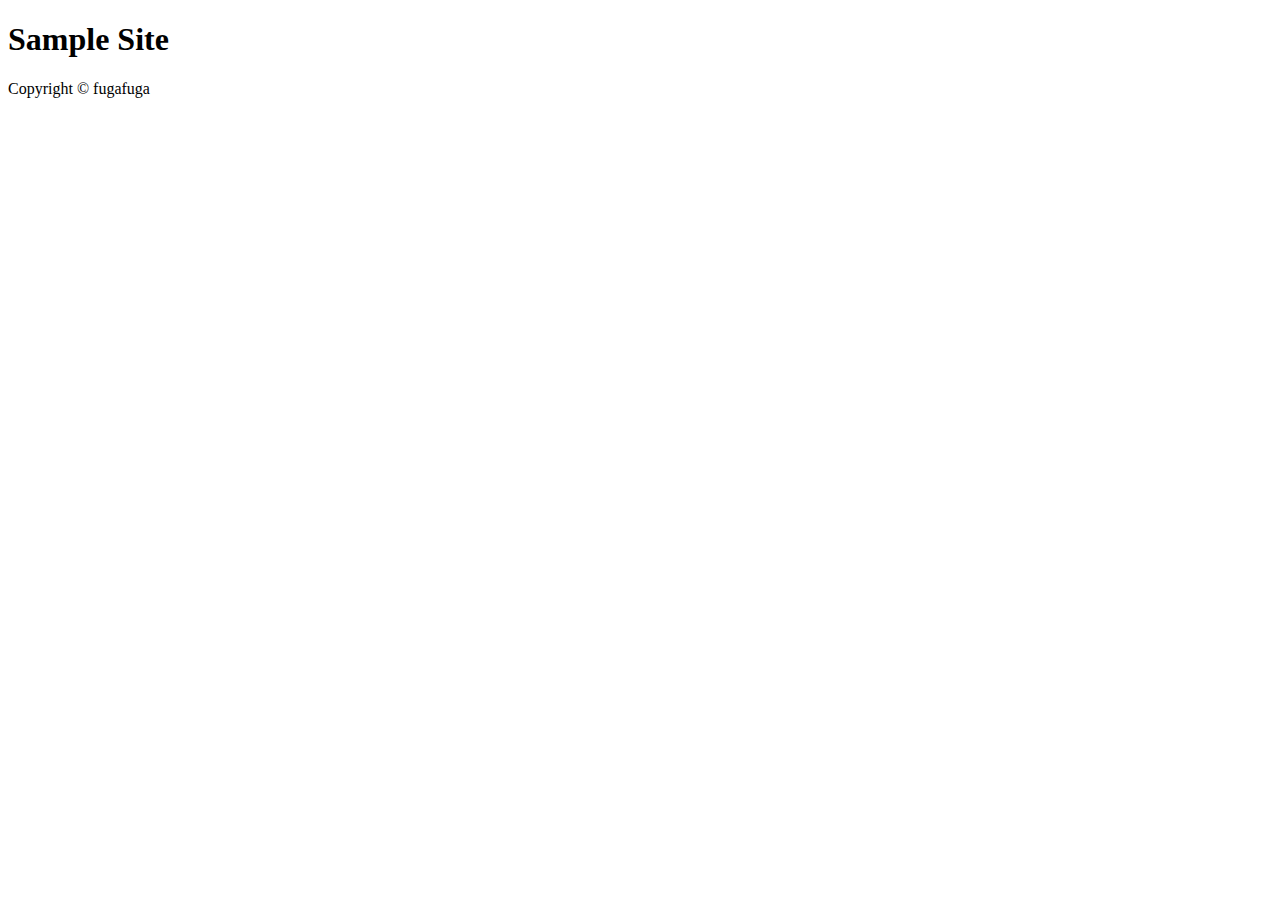
==== index.html @ 91f4d359 "フッター作成" ====
<!DOCTYPE html>
<html lang="ja">
<head>
<meta charset="utf-8">
<title></title>
</head>

<body>
<div class="mod-header">
<h1 class="mod-header-h">Sample Site</h1>
<!-- /.mod-header --></div>

<div class="mod-footer">
<p class="mod-footer-copyright">Copyright &copy; fugafuga</p>
<p class="mod-footer-logo"><img src="logo.png" alt=""></p>
<!-- /.mod-footer --></div>
</body>
</html>
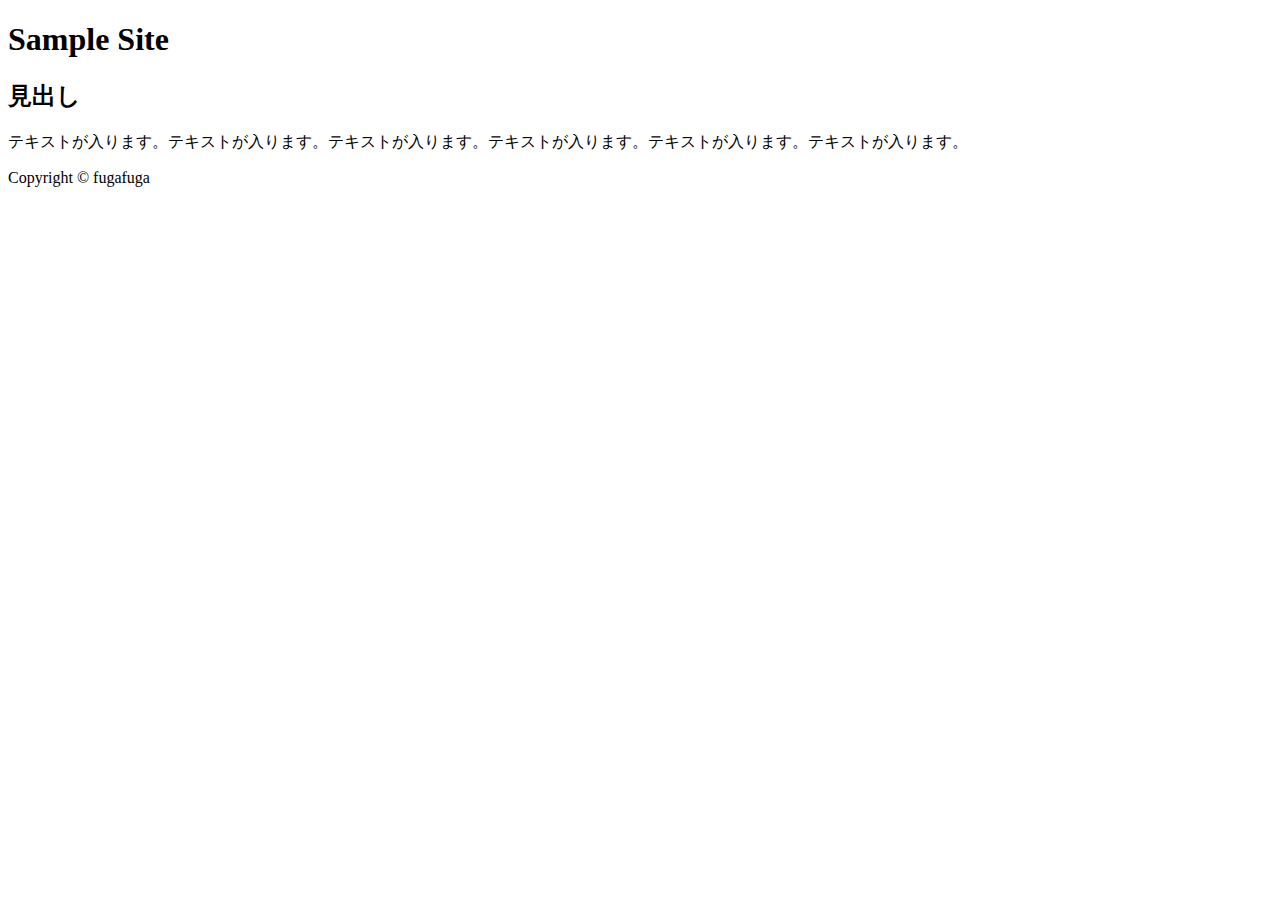
==== commit 0b0c7fd4: "本文1追加" ====
--- a/index.html
+++ b/index.html
@@ -2,7 +2,7 @@
 <html lang="ja">
 <head>
 <meta charset="utf-8">
-<title></title>
+<title>Sample Site</title>
 </head>
 
 <body>
@@ -10,9 +10,14 @@
 <h1 class="mod-header-h">Sample Site</h1>
 <!-- /.mod-header --></div>
 
+<div class="mod-body">
+<h2 class="mod-body-h">見出し</h2>
+<p class="mod-body-p">テキストが入ります。テキストが入ります。テキストが入ります。テキストが入ります。テキストが入ります。テキストが入ります。</p>
+<!-- /.mod-body --></div>
+
+<div class="mod-body2">
 <div class="mod-footer">
 <p class="mod-footer-copyright">Copyright &copy; fugafuga</p>
-<p class="mod-footer-logo"><img src="logo.png" alt=""></p>
 <!-- /.mod-footer --></div>
 </body>
 </html>
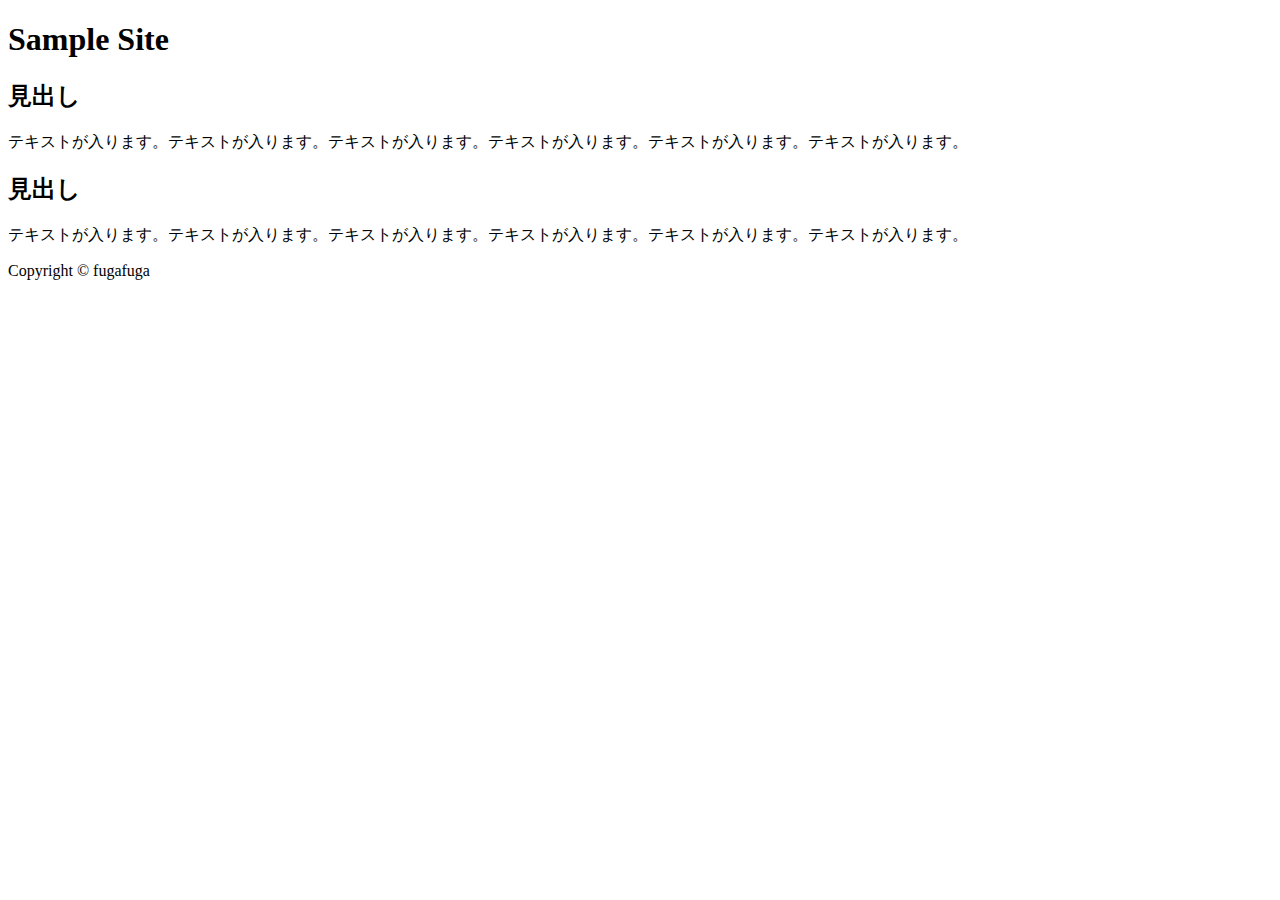
==== commit 015a9ee8: "本文２追加" ====
--- a/index.html
+++ b/index.html
@@ -16,6 +16,10 @@
 <!-- /.mod-body --></div>
 
 <div class="mod-body2">
+<h2 class="mod-body2-h">見出し</h2>
+<p class="mod-body2-p">テキストが入ります。テキストが入ります。テキストが入ります。テキストが入ります。テキストが入ります。テキストが入ります。</p>
+<!-- /.mod-body2 --></div>
+
 <div class="mod-footer">
 <p class="mod-footer-copyright">Copyright &copy; fugafuga</p>
 <!-- /.mod-footer --></div>
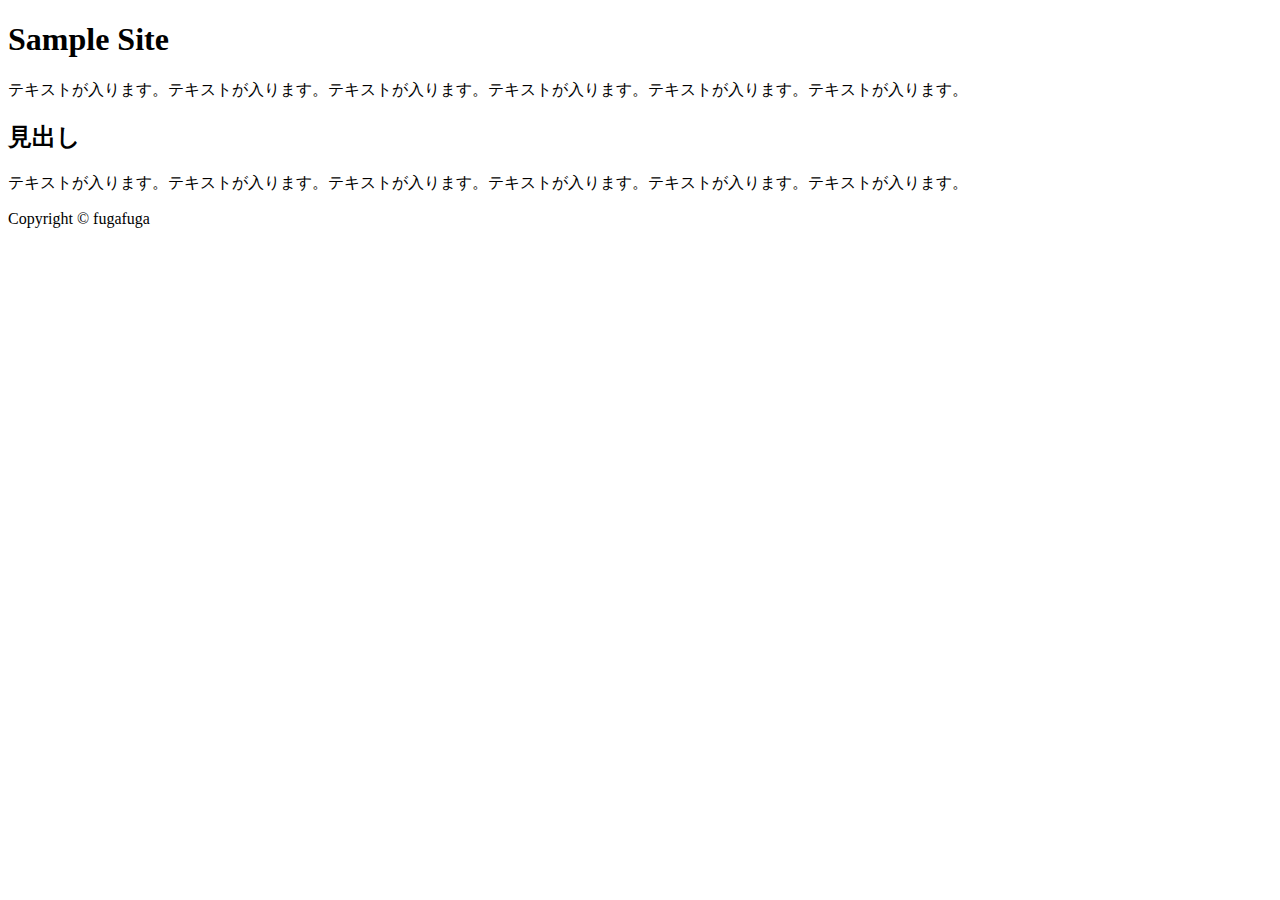
==== commit e2464ee4: "test" ====
--- a/index.html
+++ b/index.html
@@ -10,8 +10,6 @@
 <h1 class="mod-header-h">Sample Site</h1>
 <!-- /.mod-header --></div>
 
-<div class="mod-body">
-<h2 class="mod-body-h">見出し</h2>
 <p class="mod-body-p">テキストが入ります。テキストが入ります。テキストが入ります。テキストが入ります。テキストが入ります。テキストが入ります。</p>
 <!-- /.mod-body --></div>
 
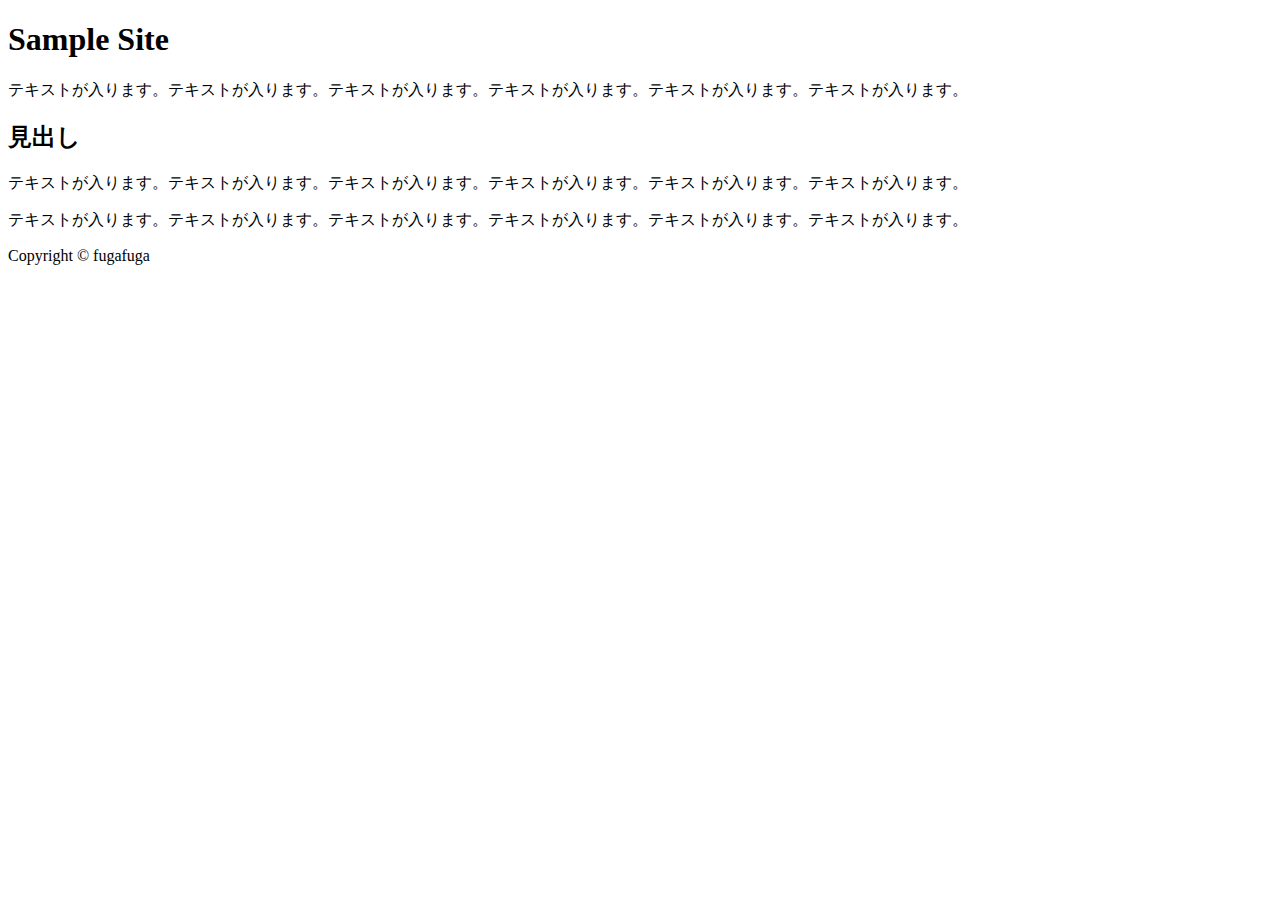
==== commit 35200e21: "test" ====
--- a/index.html
+++ b/index.html
@@ -16,6 +16,7 @@
 <div class="mod-body2">
 <h2 class="mod-body2-h">見出し</h2>
 <p class="mod-body2-p">テキストが入ります。テキストが入ります。テキストが入ります。テキストが入ります。テキストが入ります。テキストが入ります。</p>
+<p class="mod-body2-p">テキストが入ります。テキストが入ります。テキストが入ります。テキストが入ります。テキストが入ります。テキストが入ります。</p>
 <!-- /.mod-body2 --></div>
 
 <div class="mod-footer">
